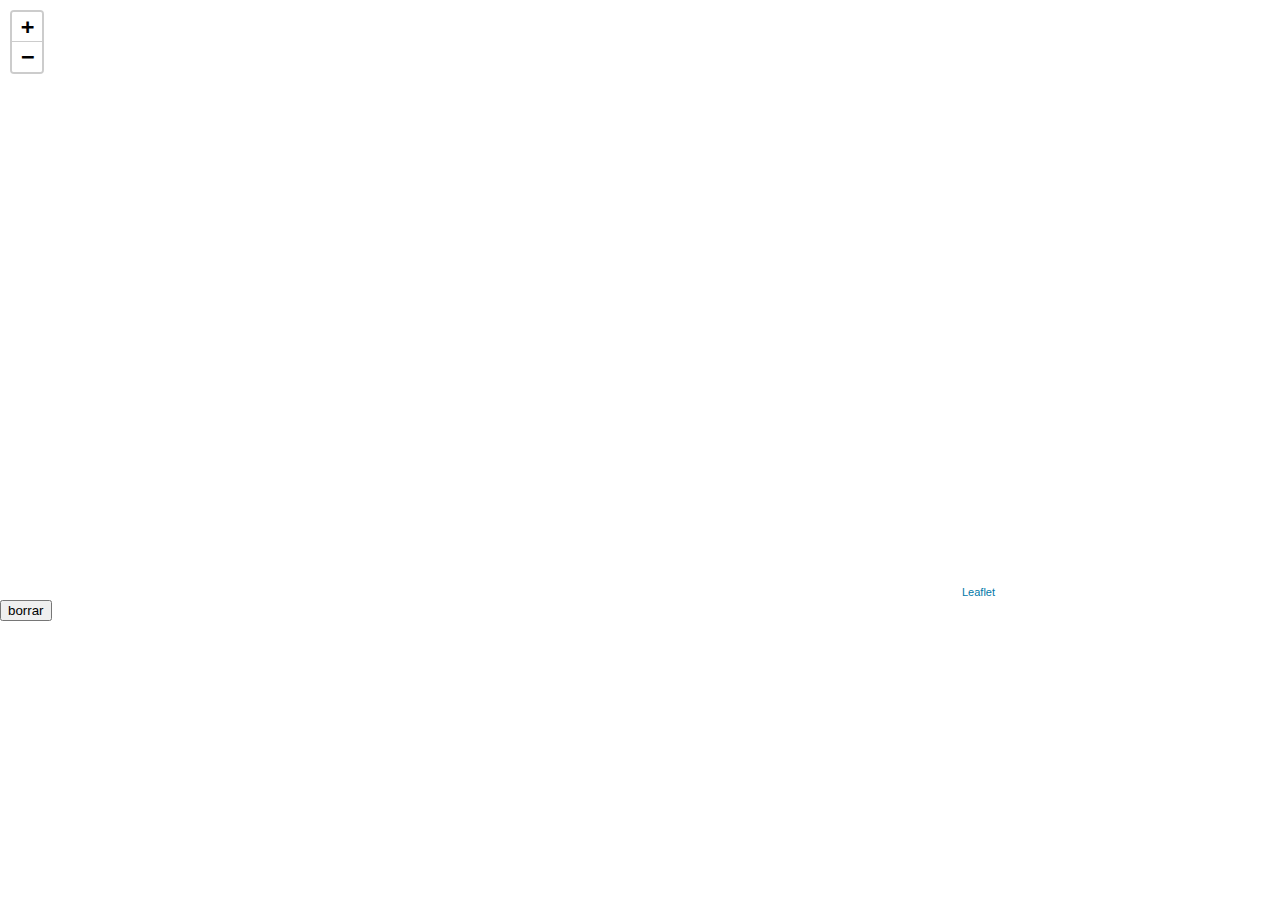
==== index.html @ 48a05236 "primera version" ====
<!DOCTYPE html>
<html lang="es">

<head>
    <meta charset="UTF-8">
    <meta name="viewport" content="width=device-width, initial-scale=1.0">
    <meta http-equiv="X-UA-Compatible" content="ie=edge">
    <title>Leaflet</title>
    <!-- Leaflet -->
    <link rel="stylesheet" href="css/leaflet.css" />
    <script src="js/leaflet.js"></script>
    <script src="js/map.geojson.js"></script>
    <script src="js/mimapa.js"></script>
    <!-- Propio -->
    <link rel="stylesheet" href="css/style.css">
</head>

<body>
    <div id="mapa">

    </div>
    <button id="borrar">borrar</button>
</body>

</html>
---- css/leaflet.css ----
/* required styles */

.leaflet-pane,
.leaflet-tile,
.leaflet-marker-icon,
.leaflet-marker-shadow,
.leaflet-tile-container,
.leaflet-pane>svg,
.leaflet-pane>canvas,
.leaflet-zoom-box,
.leaflet-image-layer,
.leaflet-layer {
    position: absolute;
    left: 0;
    top: 0;
}

.leaflet-container {
    overflow: hidden;
}

.leaflet-tile,
.leaflet-marker-icon,
.leaflet-marker-shadow {
    -webkit-user-select: none;
    -moz-user-select: none;
    user-select: none;
    -webkit-user-drag: none;
}


/* Prevents IE11 from highlighting tiles in blue */

.leaflet-tile::selection {
    background: transparent;
}


/* Safari renders non-retina tile on retina better with this, but Chrome is worse */

.leaflet-safari .leaflet-tile {
    image-rendering: -webkit-optimize-contrast;
}


/* hack that prevents hw layers "stretching" when loading new tiles */

.leaflet-safari .leaflet-tile-container {
    width: 1600px;
    height: 1600px;
    -webkit-transform-origin: 0 0;
}

.leaflet-marker-icon,
.leaflet-marker-shadow {
    display: block;
}


/* .leaflet-container svg: reset svg max-width decleration shipped in Joomla! (joomla.org) 3.x */


/* .leaflet-container img: map is broken in FF if you have max-width: 100% on tiles */

.leaflet-container .leaflet-overlay-pane svg,
.leaflet-container .leaflet-marker-pane img,
.leaflet-container .leaflet-shadow-pane img,
.leaflet-container .leaflet-tile-pane img,
.leaflet-container img.leaflet-image-layer,
.leaflet-container .leaflet-tile {
    max-width: none !important;
    max-height: none !important;
}

.leaflet-container.leaflet-touch-zoom {
    -ms-touch-action: pan-x pan-y;
    touch-action: pan-x pan-y;
}

.leaflet-container.leaflet-touch-drag {
    -ms-touch-action: pinch-zoom;
    /* Fallback for FF which doesn't support pinch-zoom */
    touch-action: none;
    touch-action: pinch-zoom;
}

.leaflet-container.leaflet-touch-drag.leaflet-touch-zoom {
    -ms-touch-action: none;
    touch-action: none;
}

.leaflet-container {
    -webkit-tap-highlight-color: transparent;
}

.leaflet-container a {
    -webkit-tap-highlight-color: rgba(51, 181, 229, 0.4);
}

.leaflet-tile {
    filter: inherit;
    visibility: hidden;
}

.leaflet-tile-loaded {
    visibility: inherit;
}

.leaflet-zoom-box {
    width: 0;
    height: 0;
    -moz-box-sizing: border-box;
    box-sizing: border-box;
    z-index: 800;
}


/* workaround for https://bugzilla.mozilla.org/show_bug.cgi?id=888319 */

.leaflet-overlay-pane svg {
    -moz-user-select: none;
}

.leaflet-pane {
    z-index: 400;
}

.leaflet-tile-pane {
    z-index: 200;
}

.leaflet-overlay-pane {
    z-index: 400;
}

.leaflet-shadow-pane {
    z-index: 500;
}

.leaflet-marker-pane {
    z-index: 600;
}

.leaflet-tooltip-pane {
    z-index: 650;
}

.leaflet-popup-pane {
    z-index: 700;
}

.leaflet-map-pane canvas {
    z-index: 100;
}

.leaflet-map-pane svg {
    z-index: 200;
}

.leaflet-vml-shape {
    width: 1px;
    height: 1px;
}

.lvml {
    behavior: url(#default#VML);
    display: inline-block;
    position: absolute;
}


/* control positioning */

.leaflet-control {
    position: relative;
    z-index: 800;
    pointer-events: visiblePainted;
    /* IE 9-10 doesn't have auto */
    pointer-events: auto;
}

.leaflet-top,
.leaflet-bottom {
    position: absolute;
    z-index: 1000;
    pointer-events: none;
}

.leaflet-top {
    top: 0;
}

.leaflet-right {
    right: 0;
}

.leaflet-bottom {
    bottom: 0;
}

.leaflet-left {
    left: 0;
}

.leaflet-control {
    float: left;
    clear: both;
}

.leaflet-right .leaflet-control {
    float: right;
}

.leaflet-top .leaflet-control {
    margin-top: 10px;
}

.leaflet-bottom .leaflet-control {
    margin-bottom: 10px;
}

.leaflet-left .leaflet-control {
    margin-left: 10px;
}

.leaflet-right .leaflet-control {
    margin-right: 10px;
}


/* zoom and fade animations */

.leaflet-fade-anim .leaflet-tile {
    will-change: opacity;
}

.leaflet-fade-anim .leaflet-popup {
    opacity: 0;
    -webkit-transition: opacity 0.2s linear;
    -moz-transition: opacity 0.2s linear;
    transition: opacity 0.2s linear;
}

.leaflet-fade-anim .leaflet-map-pane .leaflet-popup {
    opacity: 1;
}

.leaflet-zoom-animated {
    -webkit-transform-origin: 0 0;
    -ms-transform-origin: 0 0;
    transform-origin: 0 0;
}

.leaflet-zoom-anim .leaflet-zoom-animated {
    will-change: transform;
}

.leaflet-zoom-anim .leaflet-zoom-animated {
    -webkit-transition: -webkit-transform 0.25s cubic-bezier(0, 0, 0.25, 1);
    -moz-transition: -moz-transform 0.25s cubic-bezier(0, 0, 0.25, 1);
    transition: transform 0.25s cubic-bezier(0, 0, 0.25, 1);
}

.leaflet-zoom-anim .leaflet-tile,
.leaflet-pan-anim .leaflet-tile {
    -webkit-transition: none;
    -moz-transition: none;
    transition: none;
}

.leaflet-zoom-anim .leaflet-zoom-hide {
    visibility: hidden;
}


/* cursors */

.leaflet-interactive {
    cursor: pointer;
}

.leaflet-grab {
    cursor: -webkit-grab;
    cursor: -moz-grab;
    cursor: grab;
}

.leaflet-crosshair,
.leaflet-crosshair .leaflet-interactive {
    cursor: crosshair;
}

.leaflet-popup-pane,
.leaflet-control {
    cursor: auto;
}

.leaflet-dragging .leaflet-grab,
.leaflet-dragging .leaflet-grab .leaflet-interactive,
.leaflet-dragging .leaflet-marker-draggable {
    cursor: move;
    cursor: -webkit-grabbing;
    cursor: -moz-grabbing;
    cursor: grabbing;
}


/* marker & overlays interactivity */

.leaflet-marker-icon,
.leaflet-marker-shadow,
.leaflet-image-layer,
.leaflet-pane>svg path,
.leaflet-tile-container {
    pointer-events: none;
}

.leaflet-marker-icon.leaflet-interactive,
.leaflet-image-layer.leaflet-interactive,
.leaflet-pane>svg path.leaflet-interactive,
svg.leaflet-image-layer.leaflet-interactive path {
    pointer-events: visiblePainted;
    /* IE 9-10 doesn't have auto */
    pointer-events: auto;
}


/* visual tweaks */

.leaflet-container {
    background: #ddd;
    outline: 0;
}

.leaflet-container a {
    color: #0078A8;
}

.leaflet-container a.leaflet-active {
    outline: 2px solid orange;
}

.leaflet-zoom-box {
    border: 2px dotted #38f;
    background: rgba(255, 255, 255, 0.5);
}


/* general typography */

.leaflet-container {
    font: 12px/1.5 "Helvetica Neue", Arial, Helvetica, sans-serif;
}


/* general toolbar styles */

.leaflet-bar {
    box-shadow: 0 1px 5px rgba(0, 0, 0, 0.65);
    border-radius: 4px;
}

.leaflet-bar a,
.leaflet-bar a:hover {
    background-color: #fff;
    border-bottom: 1px solid #ccc;
    width: 26px;
    height: 26px;
    line-height: 26px;
    display: block;
    text-align: center;
    text-decoration: none;
    color: black;
}

.leaflet-bar a,
.leaflet-control-layers-toggle {
    background-position: 50% 50%;
    background-repeat: no-repeat;
    display: block;
}

.leaflet-bar a:hover {
    background-color: #f4f4f4;
}

.leaflet-bar a:first-child {
    border-top-left-radius: 4px;
    border-top-right-radius: 4px;
}

.leaflet-bar a:last-child {
    border-bottom-left-radius: 4px;
    border-bottom-right-radius: 4px;
    border-bottom: none;
}

.leaflet-bar a.leaflet-disabled {
    cursor: default;
    background-color: #f4f4f4;
    color: #bbb;
}

.leaflet-touch .leaflet-bar a {
    width: 30px;
    height: 30px;
    line-height: 30px;
}

.leaflet-touch .leaflet-bar a:first-child {
    border-top-left-radius: 2px;
    border-top-right-radius: 2px;
}

.leaflet-touch .leaflet-bar a:last-child {
    border-bottom-left-radius: 2px;
    border-bottom-right-radius: 2px;
}


/* zoom control */

.leaflet-control-zoom-in,
.leaflet-control-zoom-out {
    font: bold 18px 'Lucida Console', Monaco, monospace;
    text-indent: 1px;
}

.leaflet-touch .leaflet-control-zoom-in,
.leaflet-touch .leaflet-control-zoom-out {
    font-size: 22px;
}


/* layers control */

.leaflet-control-layers {
    box-shadow: 0 1px 5px rgba(0, 0, 0, 0.4);
    background: #fff;
    border-radius: 5px;
}

.leaflet-control-layers-toggle {
    background-image: url(../images/layers.png);
    width: 36px;
    height: 36px;
}

.leaflet-retina .leaflet-control-layers-toggle {
    background-image: url(../images/layers-2x.png);
    background-size: 26px 26px;
}

.leaflet-touch .leaflet-control-layers-toggle {
    width: 44px;
    height: 44px;
}

.leaflet-control-layers .leaflet-control-layers-list,
.leaflet-control-layers-expanded .leaflet-control-layers-toggle {
    display: none;
}

.leaflet-control-layers-expanded .leaflet-control-layers-list {
    display: block;
    position: relative;
}

.leaflet-control-layers-expanded {
    padding: 6px 10px 6px 6px;
    color: #333;
    background: #fff;
}

.leaflet-control-layers-scrollbar {
    overflow-y: scroll;
    overflow-x: hidden;
    padding-right: 5px;
}

.leaflet-control-layers-selector {
    margin-top: 2px;
    position: relative;
    top: 1px;
}

.leaflet-control-layers label {
    display: block;
}

.leaflet-control-layers-separator {
    height: 0;
    border-top: 1px solid #ddd;
    margin: 5px -10px 5px -6px;
}


/* Default icon URLs */

.leaflet-default-icon-path {
    background-image: url(../images/marker-icon.png);
}


/* attribution and scale controls */

.leaflet-container .leaflet-control-attribution {
    background: #fff;
    background: rgba(255, 255, 255, 0.7);
    margin: 0;
}

.leaflet-control-attribution,
.leaflet-control-scale-line {
    padding: 0 5px;
    color: #333;
}

.leaflet-control-attribution a {
    text-decoration: none;
}

.leaflet-control-attribution a:hover {
    text-decoration: underline;
}

.leaflet-container .leaflet-control-attribution,
.leaflet-container .leaflet-control-scale {
    font-size: 11px;
}

.leaflet-left .leaflet-control-scale {
    margin-left: 5px;
}

.leaflet-bottom .leaflet-control-scale {
    margin-bottom: 5px;
}

.leaflet-control-scale-line {
    border: 2px solid #777;
    border-top: none;
    line-height: 1.1;
    padding: 2px 5px 1px;
    font-size: 11px;
    white-space: nowrap;
    overflow: hidden;
    -moz-box-sizing: border-box;
    box-sizing: border-box;
    background: #fff;
    background: rgba(255, 255, 255, 0.5);
}

.leaflet-control-scale-line:not(:first-child) {
    border-top: 2px solid #777;
    border-bottom: none;
    margin-top: -2px;
}

.leaflet-control-scale-line:not(:first-child):not(:last-child) {
    border-bottom: 2px solid #777;
}

.leaflet-touch .leaflet-control-attribution,
.leaflet-touch .leaflet-control-layers,
.leaflet-touch .leaflet-bar {
    box-shadow: none;
}

.leaflet-touch .leaflet-control-layers,
.leaflet-touch .leaflet-bar {
    border: 2px solid rgba(0, 0, 0, 0.2);
    background-clip: padding-box;
}


/* popup */

.leaflet-popup {
    position: absolute;
    text-align: center;
    margin-bottom: 20px;
}

.leaflet-popup-content-wrapper {
    padding: 1px;
    text-align: left;
    border-radius: 12px;
}

.leaflet-popup-content {
    margin: 13px 19px;
    line-height: 1.4;
}

.leaflet-popup-content p {
    margin: 18px 0;
}

.leaflet-popup-tip-container {
    width: 40px;
    height: 20px;
    position: absolute;
    left: 50%;
    margin-left: -20px;
    overflow: hidden;
    pointer-events: none;
}

.leaflet-popup-tip {
    width: 17px;
    height: 17px;
    padding: 1px;
    margin: -10px auto 0;
    -webkit-transform: rotate(45deg);
    -moz-transform: rotate(45deg);
    -ms-transform: rotate(45deg);
    transform: rotate(45deg);
}

.leaflet-popup-content-wrapper,
.leaflet-popup-tip {
    background: white;
    color: #333;
    box-shadow: 0 3px 14px rgba(0, 0, 0, 0.4);
}

.leaflet-container a.leaflet-popup-close-button {
    position: absolute;
    top: 0;
    right: 0;
    padding: 4px 4px 0 0;
    border: none;
    text-align: center;
    width: 18px;
    height: 14px;
    font: 16px/14px Tahoma, Verdana, sans-serif;
    color: #c3c3c3;
    text-decoration: none;
    font-weight: bold;
    background: transparent;
}

.leaflet-container a.leaflet-popup-close-button:hover {
    color: #999;
}

.leaflet-popup-scrolled {
    overflow: auto;
    border-bottom: 1px solid #ddd;
    border-top: 1px solid #ddd;
}

.leaflet-oldie .leaflet-popup-content-wrapper {
    zoom: 1;
}

.leaflet-oldie .leaflet-popup-tip {
    width: 24px;
    margin: 0 auto;
    -ms-filter: "progid:DXImageTransform.Microsoft.Matrix(M11=0.70710678, M12=0.70710678, M21=-0.70710678, M22=0.70710678)";
    filter: progid: DXImageTransform.Microsoft.Matrix(M11=0.70710678, M12=0.70710678, M21=-0.70710678, M22=0.70710678);
}

.leaflet-oldie .leaflet-popup-tip-container {
    margin-top: -1px;
}

.leaflet-oldie .leaflet-control-zoom,
.leaflet-oldie .leaflet-control-layers,
.leaflet-oldie .leaflet-popup-content-wrapper,
.leaflet-oldie .leaflet-popup-tip {
    border: 1px solid #999;
}


/* div icon */

.leaflet-div-icon {
    background: #fff;
    border: 1px solid #666;
}


/* Tooltip */


/* Base styles for the element that has a tooltip */

.leaflet-tooltip {
    position: absolute;
    padding: 6px;
    background-color: #fff;
    border: 1px solid #fff;
    border-radius: 3px;
    color: #222;
    white-space: nowrap;
    -webkit-user-select: none;
    -moz-user-select: none;
    -ms-user-select: none;
    user-select: none;
    pointer-events: none;
    box-shadow: 0 1px 3px rgba(0, 0, 0, 0.4);
}

.leaflet-tooltip.leaflet-clickable {
    cursor: pointer;
    pointer-events: auto;
}

.leaflet-tooltip-top:before,
.leaflet-tooltip-bottom:before,
.leaflet-tooltip-left:before,
.leaflet-tooltip-right:before {
    position: absolute;
    pointer-events: none;
    border: 6px solid transparent;
    background: transparent;
    content: "";
}


/* Directions */

.leaflet-tooltip-bottom {
    margin-top: 6px;
}

.leaflet-tooltip-top {
    margin-top: -6px;
}

.leaflet-tooltip-bottom:before,
.leaflet-tooltip-top:before {
    left: 50%;
    margin-left: -6px;
}

.leaflet-tooltip-top:before {
    bottom: 0;
    margin-bottom: -12px;
    border-top-color: #fff;
}

.leaflet-tooltip-bottom:before {
    top: 0;
    margin-top: -12px;
    margin-left: -6px;
    border-bottom-color: #fff;
}

.leaflet-tooltip-left {
    margin-left: -6px;
}

.leaflet-tooltip-right {
    margin-left: 6px;
}

.leaflet-tooltip-left:before,
.leaflet-tooltip-right:before {
    top: 50%;
    margin-top: -6px;
}

.leaflet-tooltip-left:before {
    right: 0;
    margin-right: -12px;
    border-left-color: #fff;
}

.leaflet-tooltip-right:before {
    left: 0;
    margin-left: -12px;
    border-right-color: #fff;
}
---- css/style.css ----
* {
    box-sizing: border-box;
}

body,
html {
    width: 100vw;
    height: 100vh;
    padding: 0;
    margin: 0;
}

#mapa {
    background-color: #fff;
    width: 1000px;
    height: 600px;
}
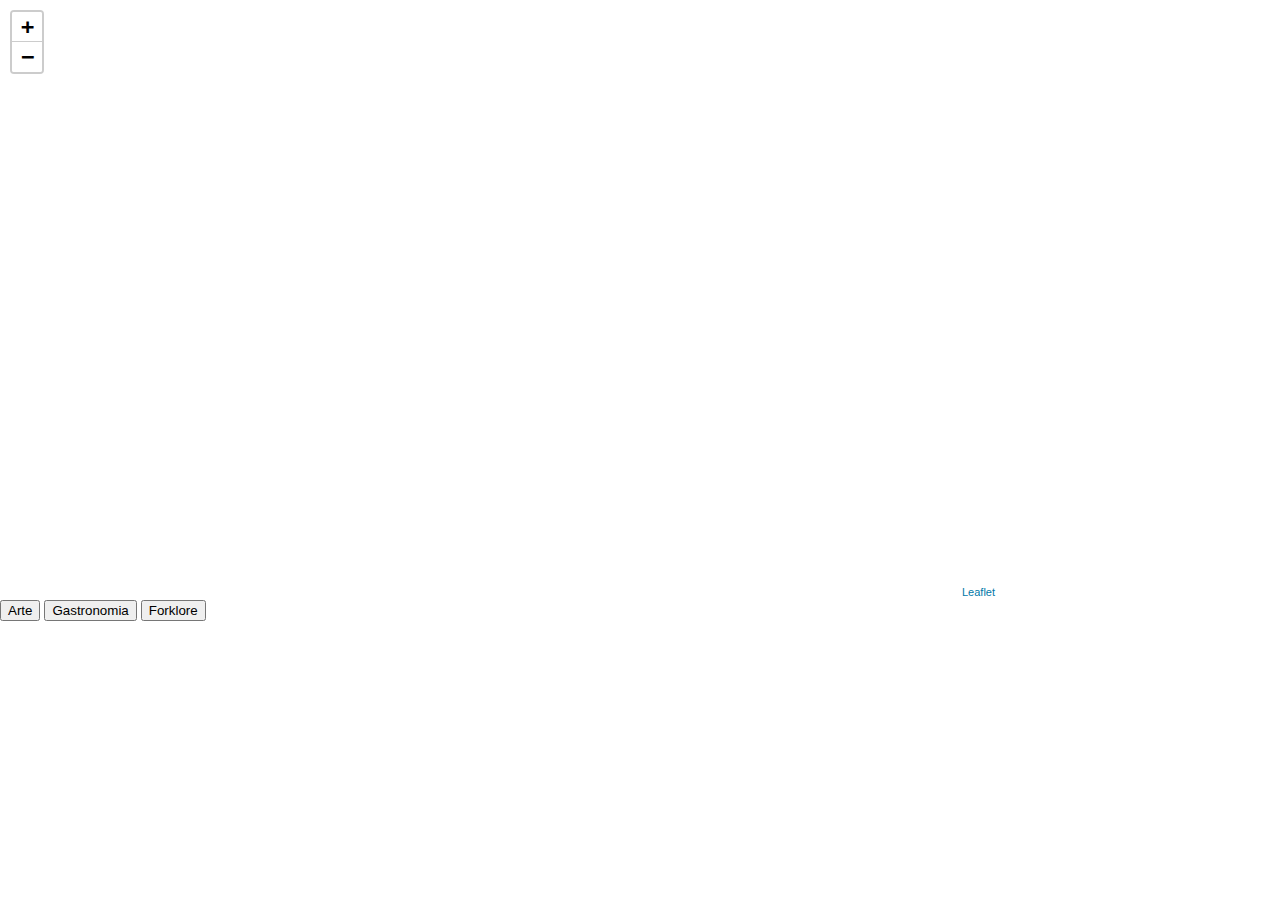
==== commit 6fada192: "version 0.1 motor busqueda" ====
--- a/index.html
+++ b/index.html
@@ -12,14 +12,18 @@
     <script src="js/map.geojson.js"></script>
     <script src="js/mimapa.js"></script>
     <!-- Propio -->
-    <link rel="stylesheet" href="css/style.css">
+    <script src="js/jquery-3.4.1.min.js"></script>
+    <link rel="stylesheet" href="css/style.css" />
+    <link rel="stylesheet" href="css/sprites.css" />
 </head>
 
 <body>
     <div id="mapa">
 
     </div>
-    <button id="borrar">borrar</button>
+    <button id="arte">Arte</button>
+    <button id="gastronomia">Gastronomia</button>
+    <button id="forklore">Forklore</button>
 </body>
 
 </html>--- a/css/leaflet.css
+++ b/css/leaflet.css
@@ -48,7 +48,7 @@
 .leaflet-safari .leaflet-tile-container {
     width: 1600px;
     height: 1600px;
-    -webkit-transform-origin: 0 0;
+    --webkit-transform-origin: 0 0;
 }
 
 .leaflet-marker-icon,
--- a/css/sprites.css
+++ b/css/sprites.css
@@ -0,0 +1,33 @@
+.sprite {
+    background: url('../images/sprite.png') no-repeat top left;
+    width: 26px;
+    height: 45px;
+}
+
+.sprite.amarillo {
+    background-position: 0 0;
+}
+
+.sprite.azul {
+    background-position: -36px 0;
+}
+
+.sprite.morado {
+    background-position: -72px 0;
+}
+
+.sprite.naranja {
+    background-position: -108px 0;
+}
+
+.sprite.rojo {
+    background-position: -144px 0;
+}
+
+.sprite.rosa {
+    background-position: -180px 0;
+}
+
+.sprite.verde {
+    background-position: -216px 0;
+}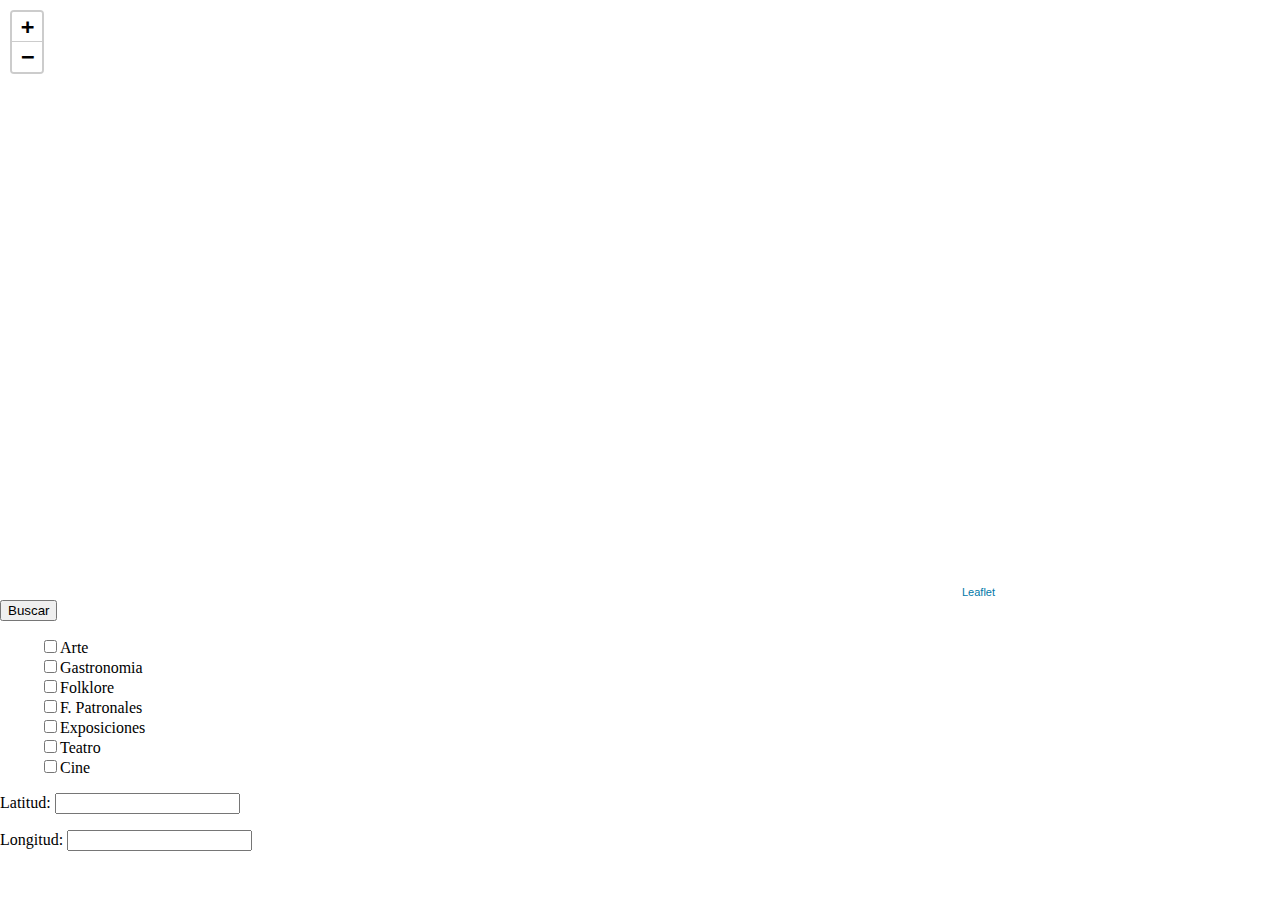
==== commit 456465e2: "click añadir evento 0.1" ====
--- a/index.html
+++ b/index.html
@@ -6,24 +6,42 @@
     <meta name="viewport" content="width=device-width, initial-scale=1.0">
     <meta http-equiv="X-UA-Compatible" content="ie=edge">
     <title>Leaflet</title>
+    <link rel="shortcut icon" type="image/png" href="img/elogosolo.ico" />
+    <!-- JS - CSS librerias -->
+    <script src="js/jquery-3.4.1.min.js"></script>
     <!-- Leaflet -->
     <link rel="stylesheet" href="css/leaflet.css" />
     <script src="js/leaflet.js"></script>
     <script src="js/map.geojson.js"></script>
-    <script src="js/mimapa.js"></script>
-    <!-- Propio -->
-    <script src="js/jquery-3.4.1.min.js"></script>
+    <!-- Propio css-->
     <link rel="stylesheet" href="css/style.css" />
     <link rel="stylesheet" href="css/sprites.css" />
+    <!-- Propio js-->
+    <script src="js/objects.js"></script>
+    <script src="js/mimapa.js"></script>
+
 </head>
 
 <body>
     <div id="mapa">
 
     </div>
-    <button id="arte">Arte</button>
-    <button id="gastronomia">Gastronomia</button>
-    <button id="forklore">Forklore</button>
+
+    <button id="searchByCategories">Buscar</button>
+
+    <div class="categorias">
+        <ul>
+            <li class="letras-doradas"><input type="checkbox" name="categoria" value="Arte">Arte</li>
+            <li class="letras-doradas"><input type="checkbox" name="categoria" value="Gastronomia">Gastronomia</li>
+            <li class="letras-doradas"><input type="checkbox" name="categoria" value="Folklore">Folklore</li>
+            <li class="letras-doradas"><input type="checkbox" name="categoria" value="F. Patronales">F. Patronales</li>
+            <li class="letras-doradas"><input type="checkbox" name="categoria" value="Exposiciones">Exposiciones</li>
+            <li class="letras-doradas"><input type="checkbox" name="categoria" value="Teatro">Teatro</li>
+            <li class="letras-doradas"><input type="checkbox" name="categoria" value="Cine">Cine</li>
+        </ul>
+    </div>
+    <p>Latitud: <input type="text" id="lat"></p>
+    <p>Longitud: <input type="text" id="lng"></p>
 </body>
 
 </html>--- a/css/style.css
+++ b/css/style.css
@@ -14,4 +14,8 @@
     background-color: #fff;
     width: 1000px;
     height: 600px;
+}
+
+.categorias ul {
+    list-style-type: none;
 }--- a/css/sprites.css
+++ b/css/sprites.css
@@ -1,5 +1,5 @@
 .sprite {
-    background: url('../images/sprite.png') no-repeat top left;
+    background: url('../img/sprite.png') no-repeat top left;
     width: 26px;
     height: 45px;
 }
